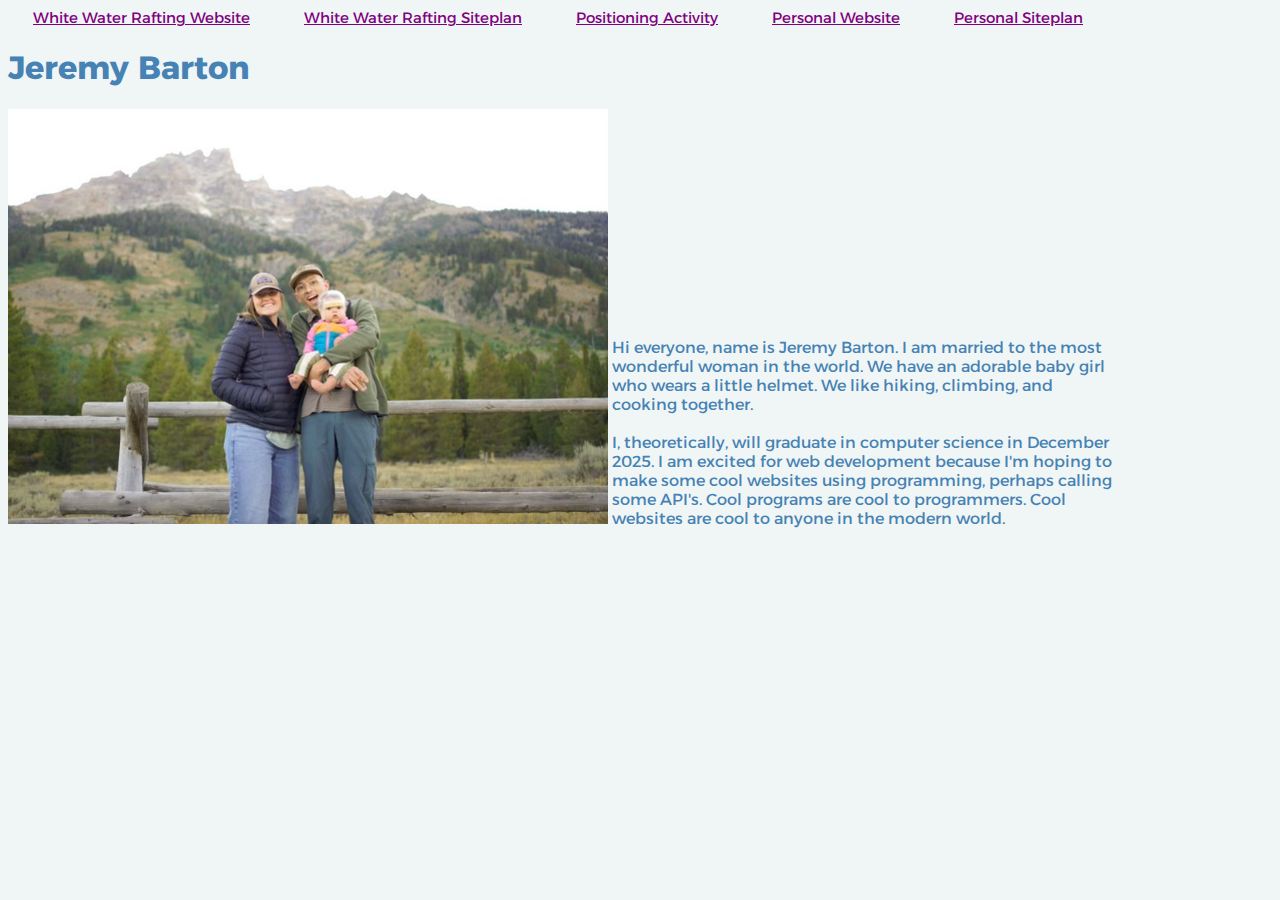
==== index.html @ ffd05ed9 "first commit" ====
<!--Sister Anderson-->
<!DOCTYPE html>
<html lang="en">
<head>
    <meta charset="UTF-8">
    <meta name="viewport" content="width=device-width, initial-scale=1.0">
    <title>WDD130 | Home</title>
    <link href="main.css" rel="stylesheet">
    <link href='https://fonts.googleapis.com/css?family=Alexandria' rel='stylesheet'>
</head>
<body>
    <header>
        <nav>
            <a href="wwr/index.html">White Water Rafting Website</a>
            <a href="wwr/site-plan-rafting.html">White Water Rafting Siteplan</a>
            <a href="positioning.html">Positioning Activity</a>
            <a href="#">Personal Website</a>
            <a href="#">Personal Siteplan</a>
        </nav>
    <main>
        <h1>Jeremy Barton</h1>

    <img src="fam_pic_ttns_2024.jpg" alt="Image of me">
    <p style="display:inline-block; width:40%">

        Hi everyone, name is Jeremy Barton. I am married to the most wonderful woman in the world. We have an adorable baby girl who wears a little helmet. We like hiking, climbing, and cooking together.

        <br><br>
        
        I, theoretically, will graduate in computer science in December 2025. I am excited for web development because I'm hoping to make some cool websites using programming, perhaps calling some API's. Cool programs are cool to programmers. Cool websites are cool to anyone in the modern world.

    </p>
    </main>
    <footer>

    </footer>
</body>
</html>
---- main.css ----
body {
    color:steelblue;
    background-color:rgb(240, 245, 245);
    font-family: Alexandria, Helvetica, sans-serif;
}

a {
    color:purple;
    font-size: 15px;
    padding: 25px;
}

img {
    width: 600px;
}
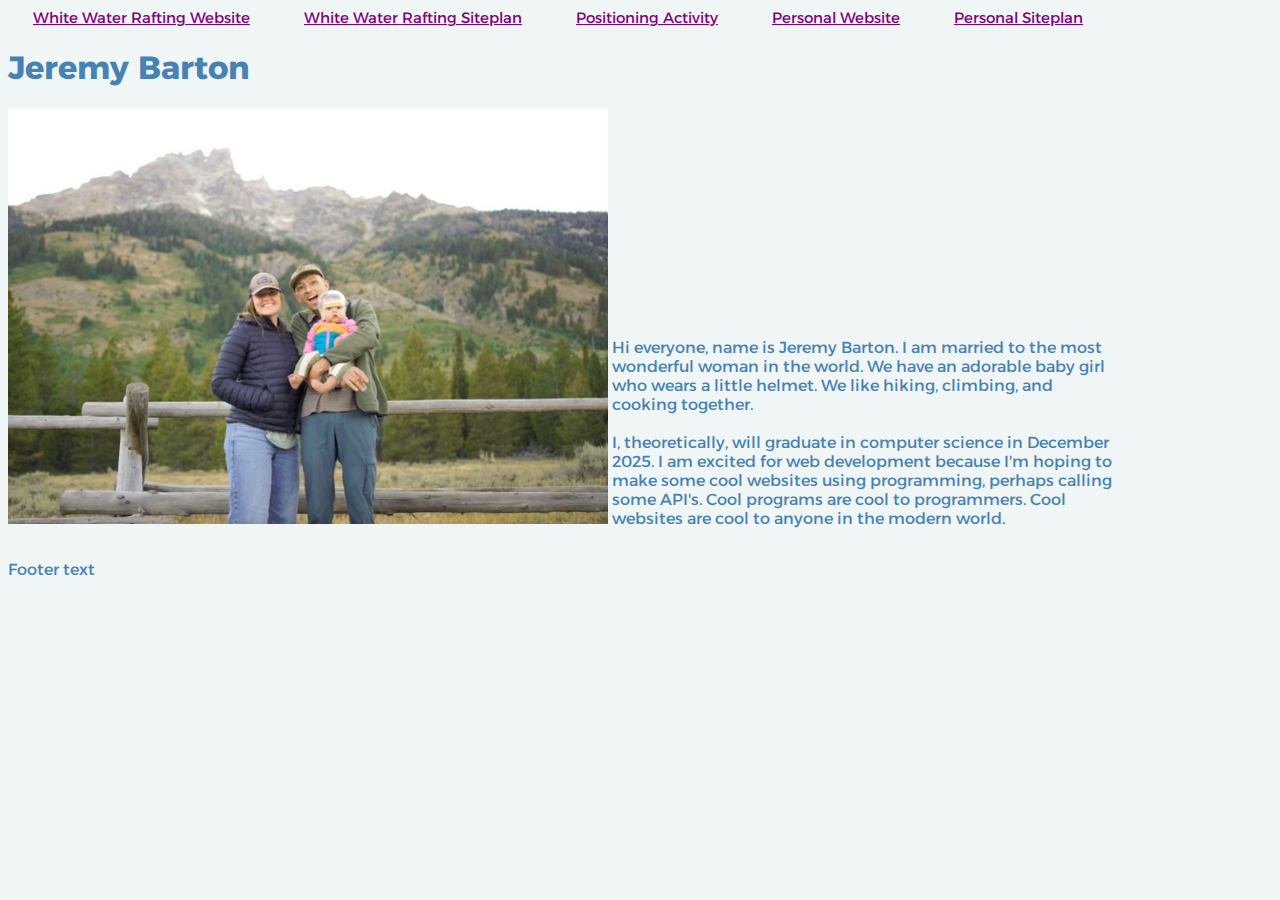
==== commit e18d8b23: "Putting something in footer" ====
--- a/index.html
+++ b/index.html
@@ -17,6 +17,7 @@
             <a href="#">Personal Website</a>
             <a href="#">Personal Siteplan</a>
         </nav>
+    </header>
     <main>
         <h1>Jeremy Barton</h1>
 
@@ -31,10 +32,9 @@
 
     </p>
     </main>
-    <footer>
-
-    </footer>
 </body>
-</html>
-
-
+<footer>
+    <p>Footer text</p>
+</footer>
+</body>
+</html>